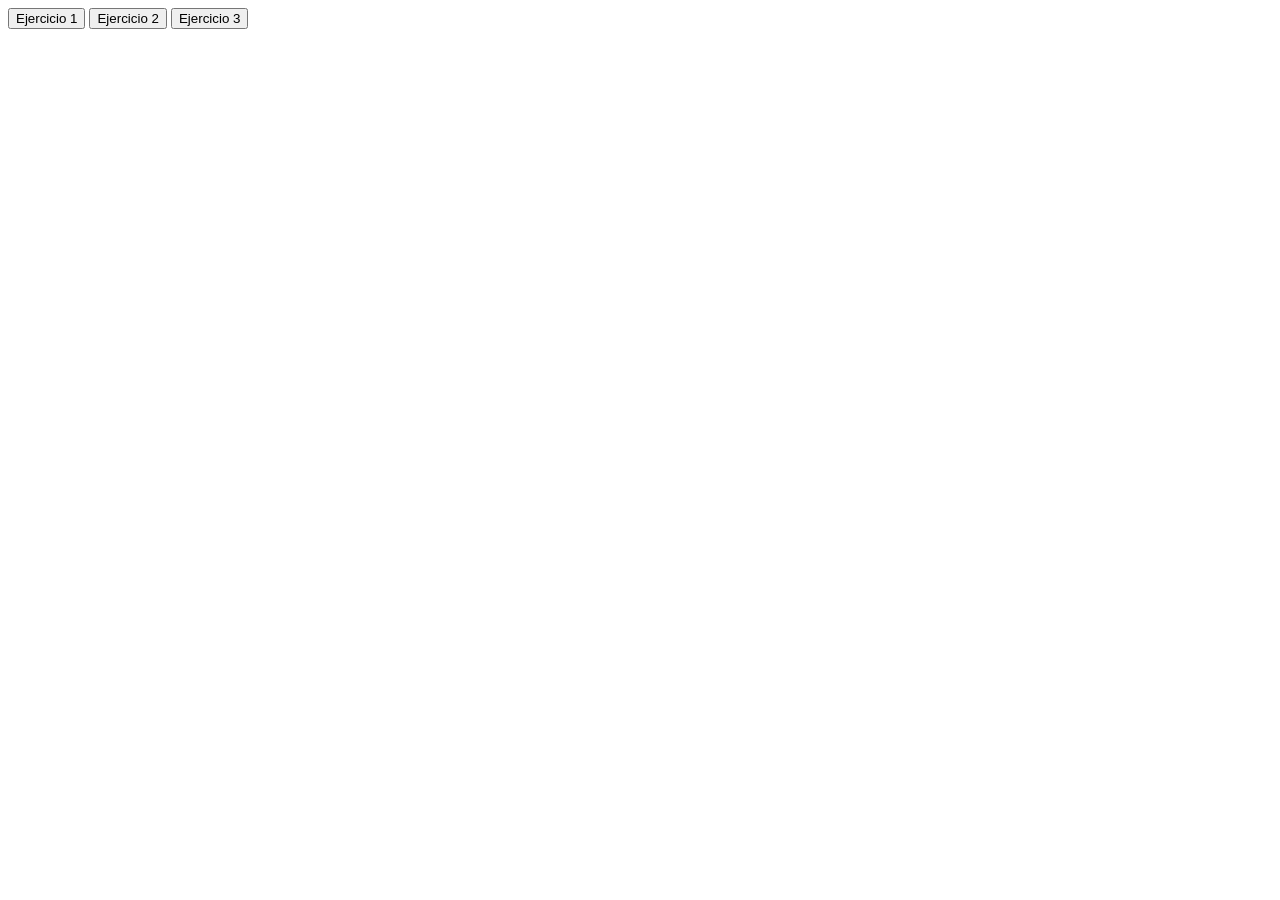
==== ejercicio.html @ 614e34c2 "subo archivo del ejercicios_for" ====
<!DOCTYPE html>
<html>
    <head>
        <script src="ejercicio.js"></script>
    </head>
    <body>
        <button onclick="ejecutar(1)">Ejercicio 1</button>
        <button onclick="ejecutar(2)">Ejercicio 2</button>
        <button onclick="ejecutar(3)">Ejercicio 3</button>
       
    </body>

</html>
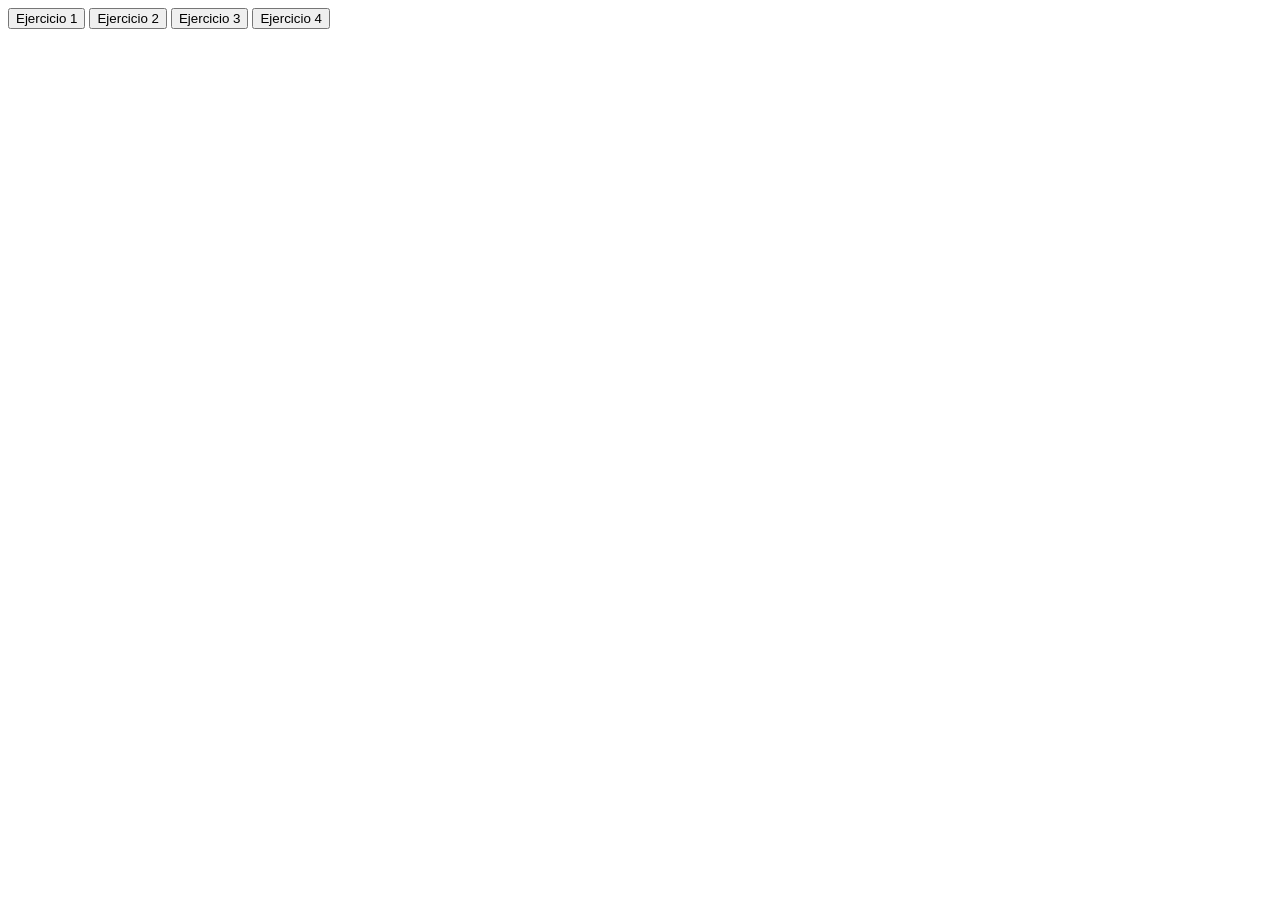
==== commit 8d7a3cd3: "se realiza listaImpares y sube video de explicacion del bloque for" ====
--- a/ejercicio.html
+++ b/ejercicio.html
@@ -7,7 +7,7 @@
         <button onclick="ejecutar(1)">Ejercicio 1</button>
         <button onclick="ejecutar(2)">Ejercicio 2</button>
         <button onclick="ejecutar(3)">Ejercicio 3</button>
-       
+        <button onclick="ejecutar(4)">Ejercicio 4</button>
     </body>
 
 </html>
